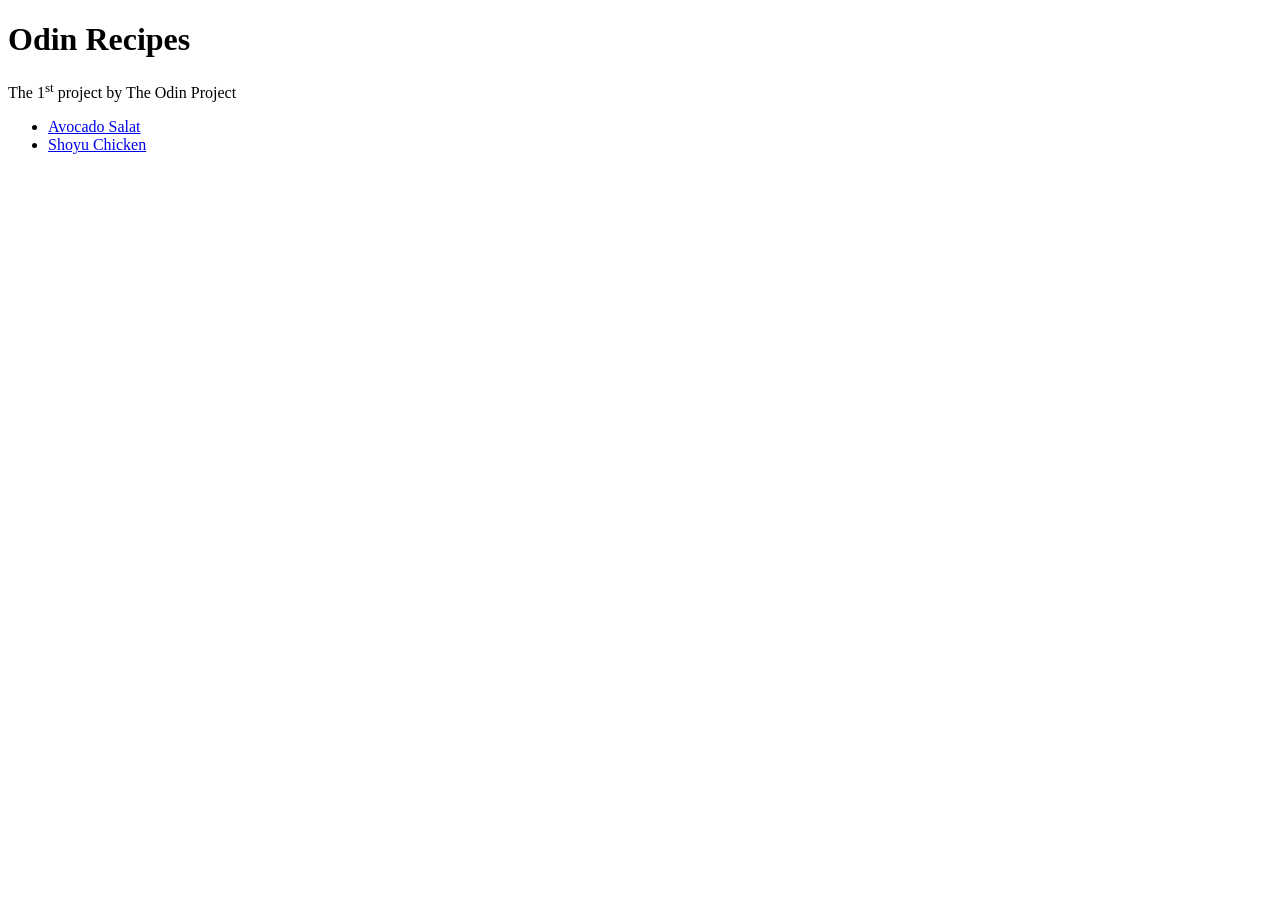
==== index.html @ 2e9d9bb4 "adding recipe pages" ====
<!DOCTYPE html>
<html lang="en">
	<head>
		<meta charset="UTF-8">
		<title>The Odin Project | Recipes</title>
	</head>

	<body>
		<header>
			<h1>Odin Recipes</h1>
			<p>The 1<sup>st</sup> project by The Odin Project</p>
		</header>

		<main>
			<ul>
				<li><a href="./recipes/salad.html" target="_self">Avocado Salat</a></li>
				<li><a href="./recipes/shoyu-chicken.html" target="_self">Shoyu Chicken</a></li>
			</ul>
		</main>

	</body>
</html>
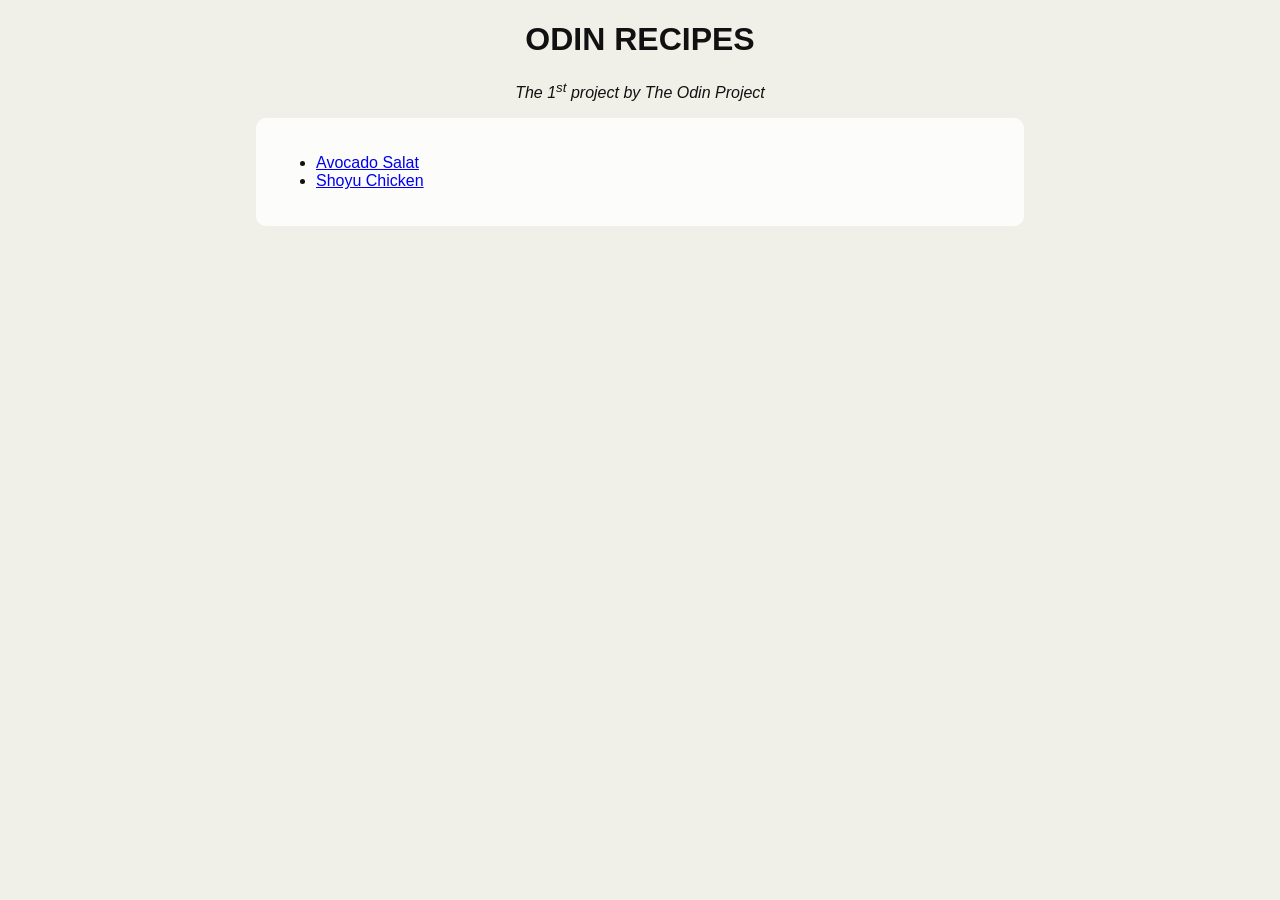
==== commit f452fc3e: "styling my pages" ====
--- a/index.html
+++ b/index.html
@@ -3,6 +3,7 @@
 	<head>
 		<meta charset="UTF-8">
 		<title>The Odin Project | Recipes</title>
+		<link rel='stylesheet' href='./styles.css'>
 	</head>
 
 	<body>
--- a/styles.css
+++ b/styles.css
@@ -0,0 +1,77 @@
+*,
+*::before,
+*::after {
+	box-sizing: border-box;
+}
+
+body {
+	width: 60%;
+	margin: 0 auto;
+	background: #f0f0e8;
+	color: #111111;
+	font-family: Tahoma, sans-serif;
+	font-size: 16px;
+
+	header {
+		text-align: center;
+		
+		h1 {
+			text-transform: uppercase;
+
+			a {
+				text-decoration: none;
+			}
+		}
+
+		p {
+			font-style: italic;
+		}
+	}
+	
+	main {
+		background: #fcfcfa;
+		padding: 20px;
+		border-radius: 10px;
+
+
+
+		article {
+			margin: 0 auto;
+
+			h1 {
+				font-weight: 100;
+				text-transform: capitalize;
+			}
+
+			h2 {
+				font-weight: 500;
+				font-variant-caps: small-caps;
+			}
+
+			figure {
+				display: block;
+				margin: 0 auto;
+
+				img {
+					display: flex;
+					margin: 0 auto;
+					padding: 10px;
+					justify-content: center;
+				}
+
+				figcaption {
+					font-size: 14px;
+					text-align: center;
+				}
+
+			}
+
+			li,
+			p {
+				line-height: 1.6;
+				text-align: justify;
+			}
+		}
+	}
+
+}
